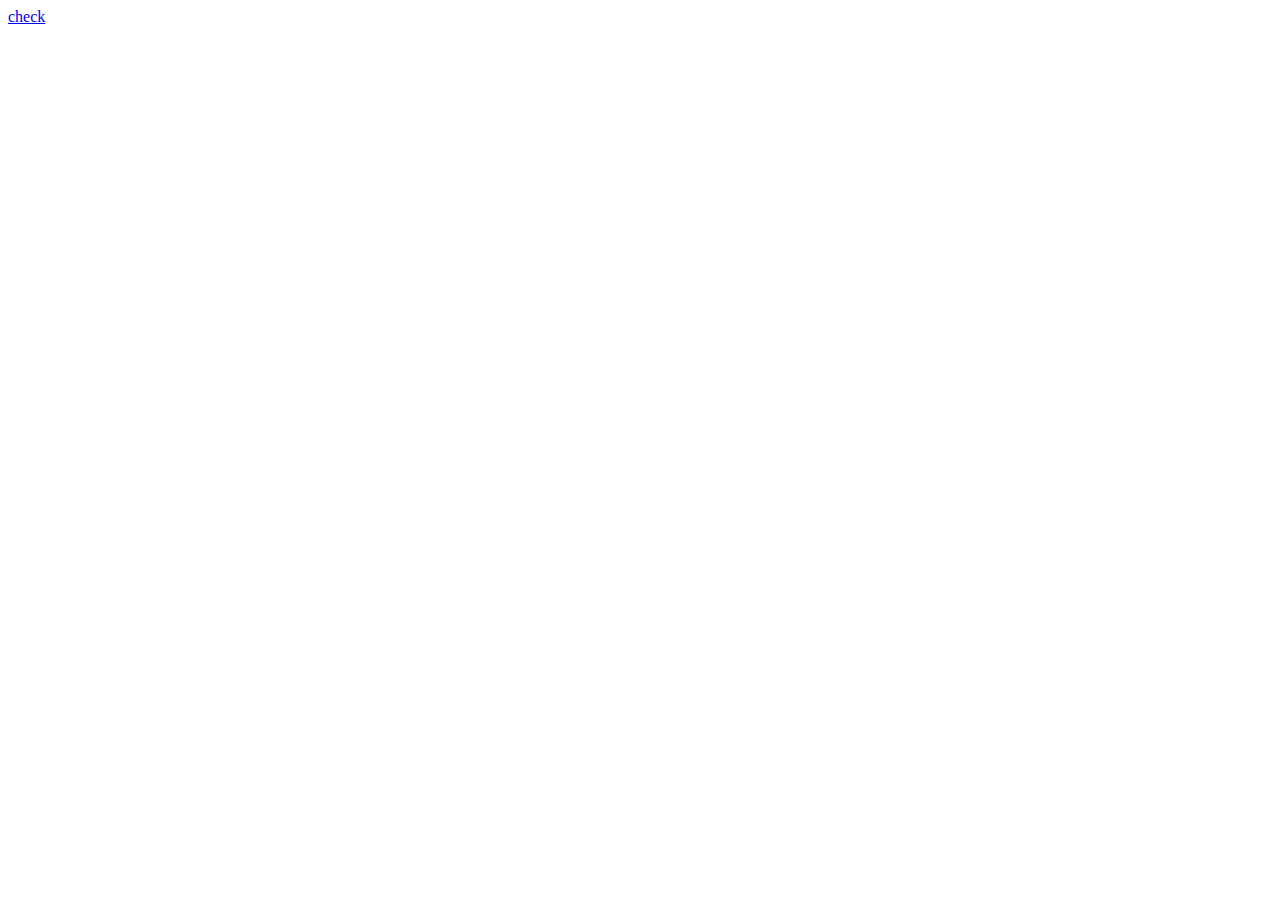
==== restricted-page.html @ 45b16b7b "first commit" ====
<!DOCTYPE html>
<html lang="en">
<head>
  <title>Restricted Page</title>
</head>
<body>

<h1>Welcome to the Restricted Page</h1>

<script>
  // Check if the user is authenticated
  window.onload = function () {
    const storedCredentials = sessionStorage.getItem('user_credentials');
    if (!storedCredentials) {
      // Redirect to the login page if not authenticated
      window.location.href = "index.html";
    }
  }
</script>

</body>
</html>
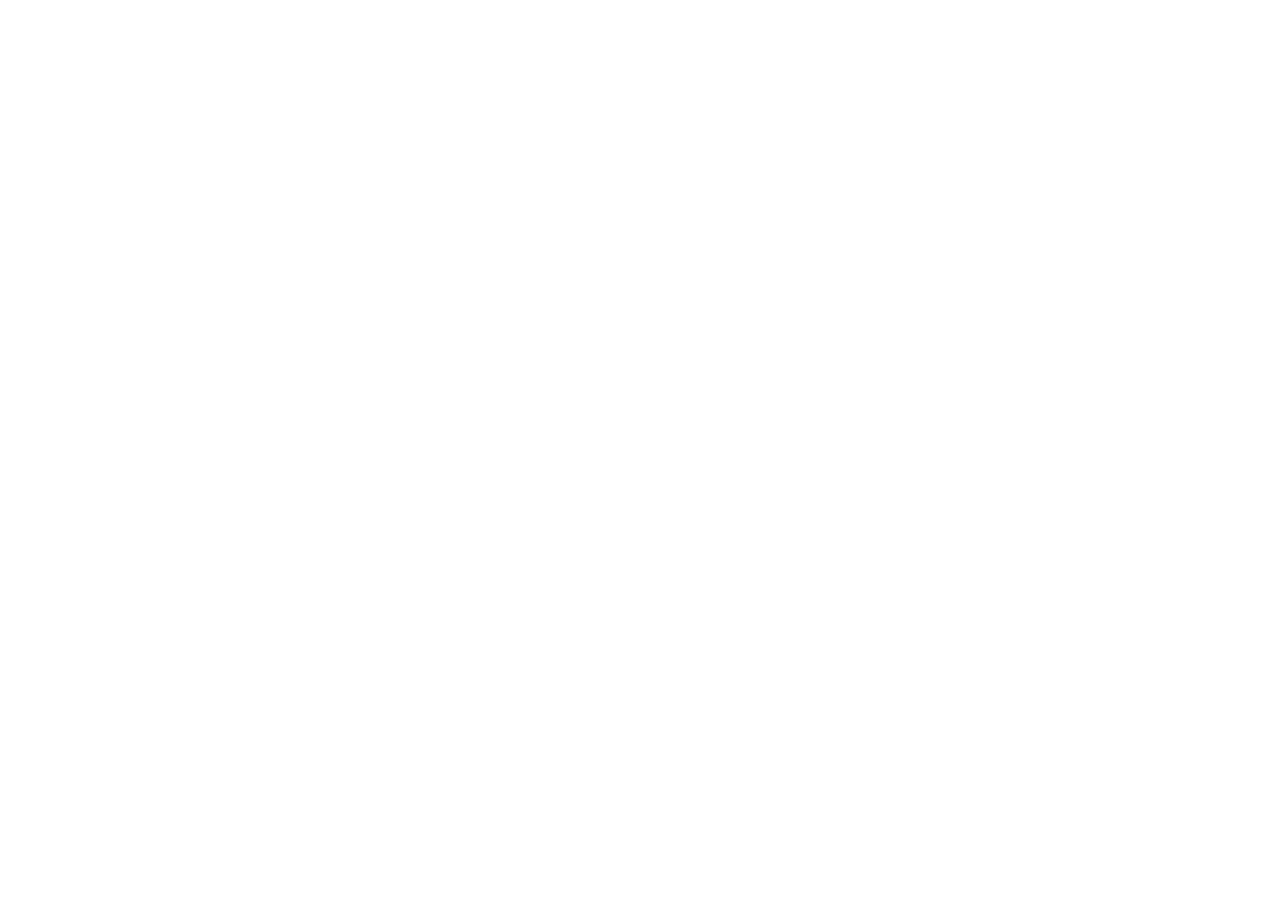
==== commit e1de0911: "fix" ====
--- a/restricted-page.html
+++ b/restricted-page.html
@@ -10,8 +10,9 @@
 <script>
   // Check if the user is authenticated
   window.onload = function () {
-    const storedCredentials = sessionStorage.getItem('user_credentials');
-    if (!storedCredentials) {
+    var storedToken = sessionStorage.getItem("googleSignInToken");
+  console.log(storedToken)
+    if (!storedToken) {
       // Redirect to the login page if not authenticated
       window.location.href = "index.html";
     }
